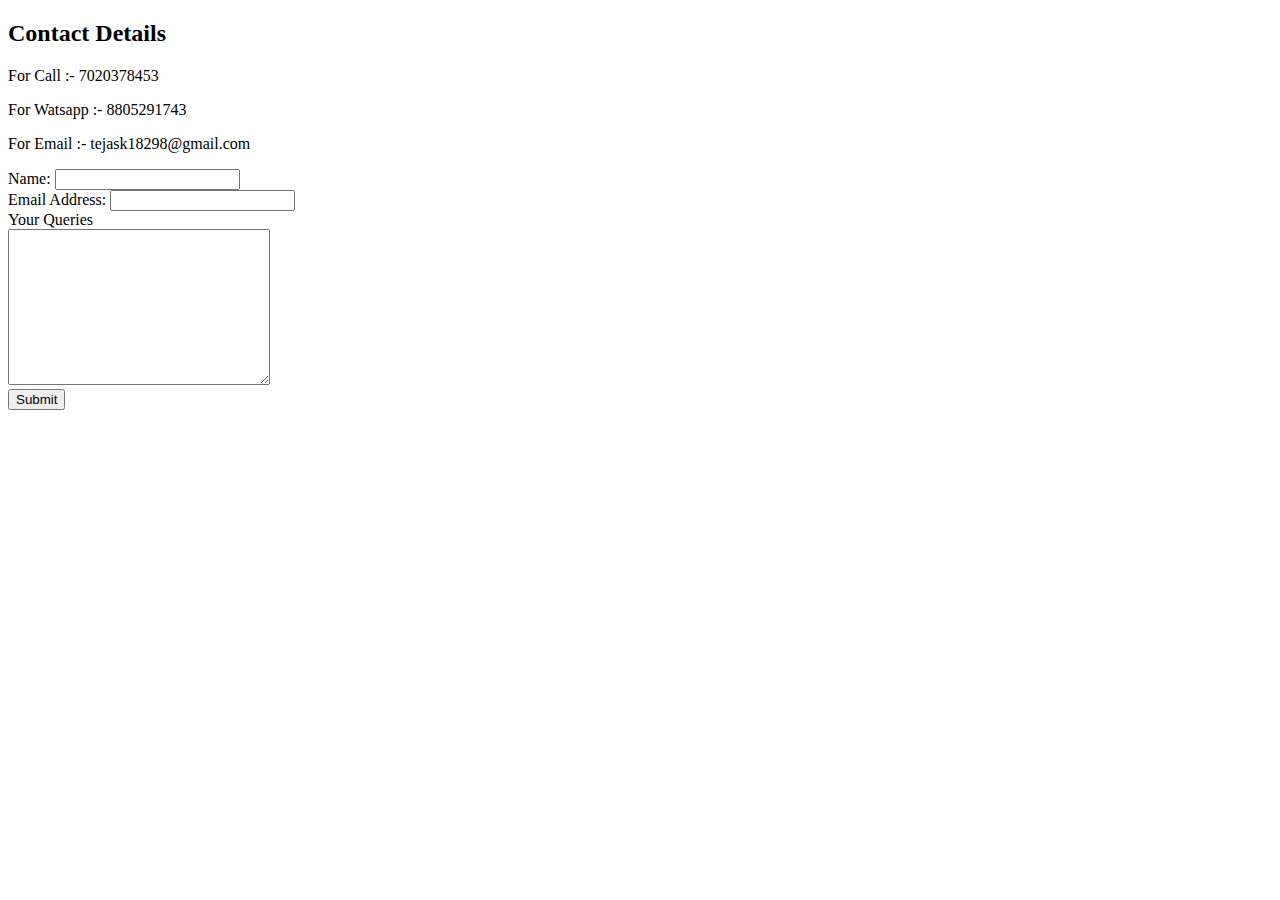
==== contact.html @ 117611b8 "Add initial cv website files" ====
<!DOCTYPE html>
<html lang="en" dir="ltr">
  <head>
    <meta charset="utf-8">
    <title> CONTACT </title>
  </head>
  <body>
    <h2>Contact Details</h2>
    <p>For Call :- 7020378453</p>
    <p>For Watsapp :- 8805291743</p>
    <p>For Email :- tejask18298@gmail.com </p>

    <form action="mailto:tejask18298@gmail.com" method="post" enctype="text/plain" target="_blank">
      <label>Name:</label>
      <input type="text" name="Your Name" value=""><br>
      <label>Email Address:</label>
      <input type="email" name="Your Email" value=""><br>
      <label>Your Queries</label><br>
      <textarea name="Your Query" rows="10" cols="30"></textarea><br>
      <input type="submit" name="">
    </form>

  </body>
</html>
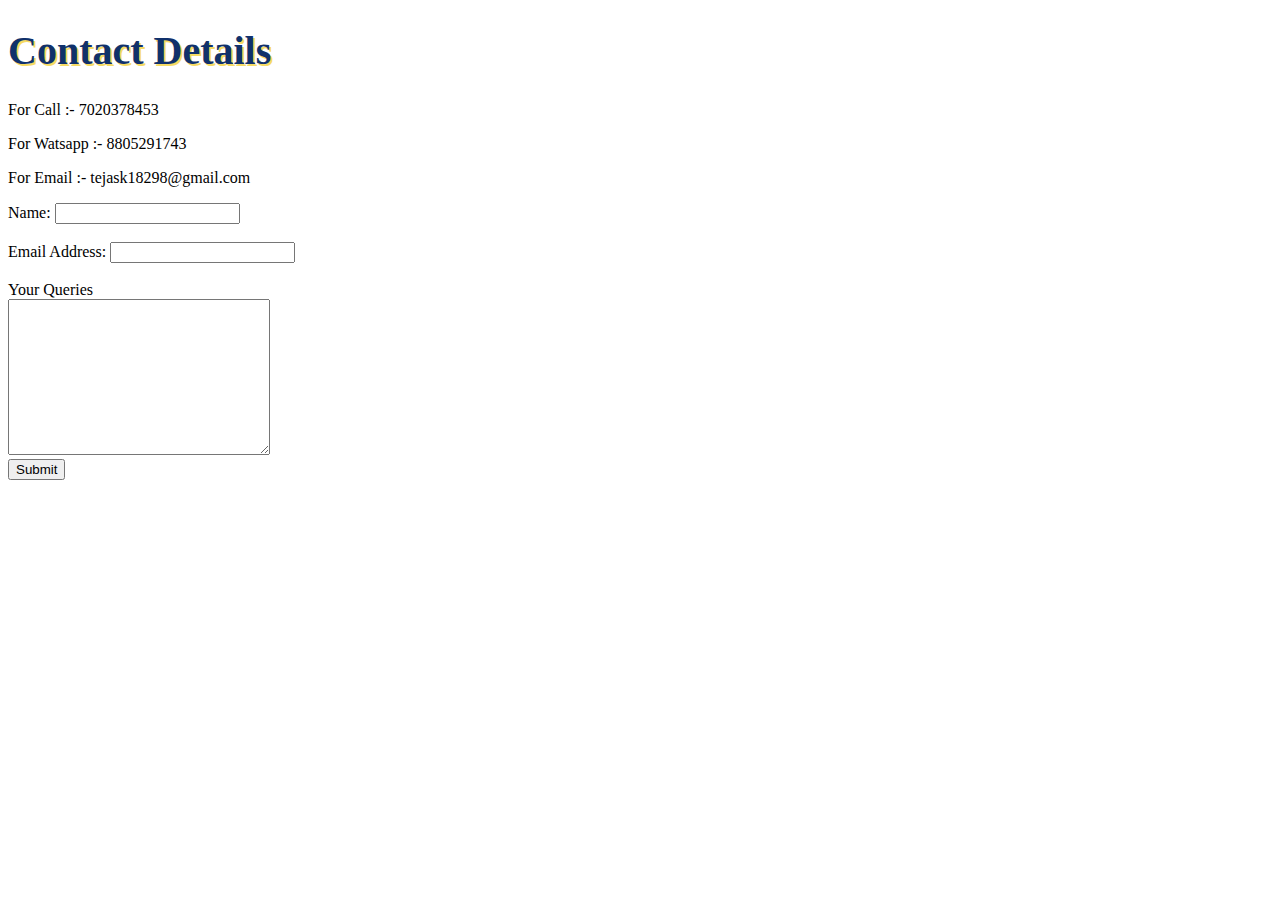
==== commit 456130a8: "update contact.html" ====
--- a/contact.html
+++ b/contact.html
@@ -3,18 +3,20 @@
   <head>
     <meta charset="utf-8">
     <title> CONTACT </title>
+
+    <link rel="stylesheet" href="Css/styles.css">
   </head>
   <body>
-    <h2>Contact Details</h2>
+    <h1>Contact Details</h1>
     <p>For Call :- 7020378453</p>
     <p>For Watsapp :- 8805291743</p>
     <p>For Email :- tejask18298@gmail.com </p>
 
     <form action="mailto:tejask18298@gmail.com" method="post" enctype="text/plain" target="_blank">
       <label>Name:</label>
-      <input type="text" name="Your Name" value=""><br>
+      <input type="text" name="Your Name" value=""><br><br>
       <label>Email Address:</label>
-      <input type="email" name="Your Email" value=""><br>
+      <input type="email" name="Your Email" value=""><br><br>
       <label>Your Queries</label><br>
       <textarea name="Your Query" rows="10" cols="30"></textarea><br>
       <input type="submit" name="">
--- a/Css/styles.css
+++ b/Css/styles.css
@@ -0,0 +1,85 @@
+body {
+  background-image: url(https://i.pinimg.com/originals/4c/19/bd/4c19bdad58b5cd298e91a5794e16cdde.jpg);
+  background-size: 100%;
+}
+
+
+hr {
+  border-style:none;
+  border-top: 10px dotted blue;
+  width:10%;
+}
+
+
+h1 {
+  color: #10316b;
+  font-size: 40px;
+  font-family: cursive;
+  text-shadow: 2px 2px #f6da63;
+}
+
+
+h3 {
+  background-color: #fff3af;
+  color:  #110133;
+  font-size: 25px;
+  font-family: cursive;
+  text-decoration: underline;
+}
+
+
+p {
+font-family: cursive;
+}
+
+
+ul{
+  font-family: cursive;
+  list-style-type: square;
+
+}
+
+
+ol {
+  font-family: cursive;
+}
+
+
+label {
+  font-family: cursive;
+}
+
+
+th {
+  font-family: "Times New Roman", Times, serif;
+}
+
+
+td {
+  font-family: cursive;
+}
+
+
+/*An Unvisited link*/
+a:link {
+  color: red;
+}
+
+
+/*A visited link*/
+a:visited {
+  color:purple;
+  text-decoration:none;
+
+}
+
+
+/*Efeect when cursor on link*/
+a:hover {
+  color: Blue;
+}
+
+/*table border for skills*/
+.skill {
+  border: 1px solid black;
+}
